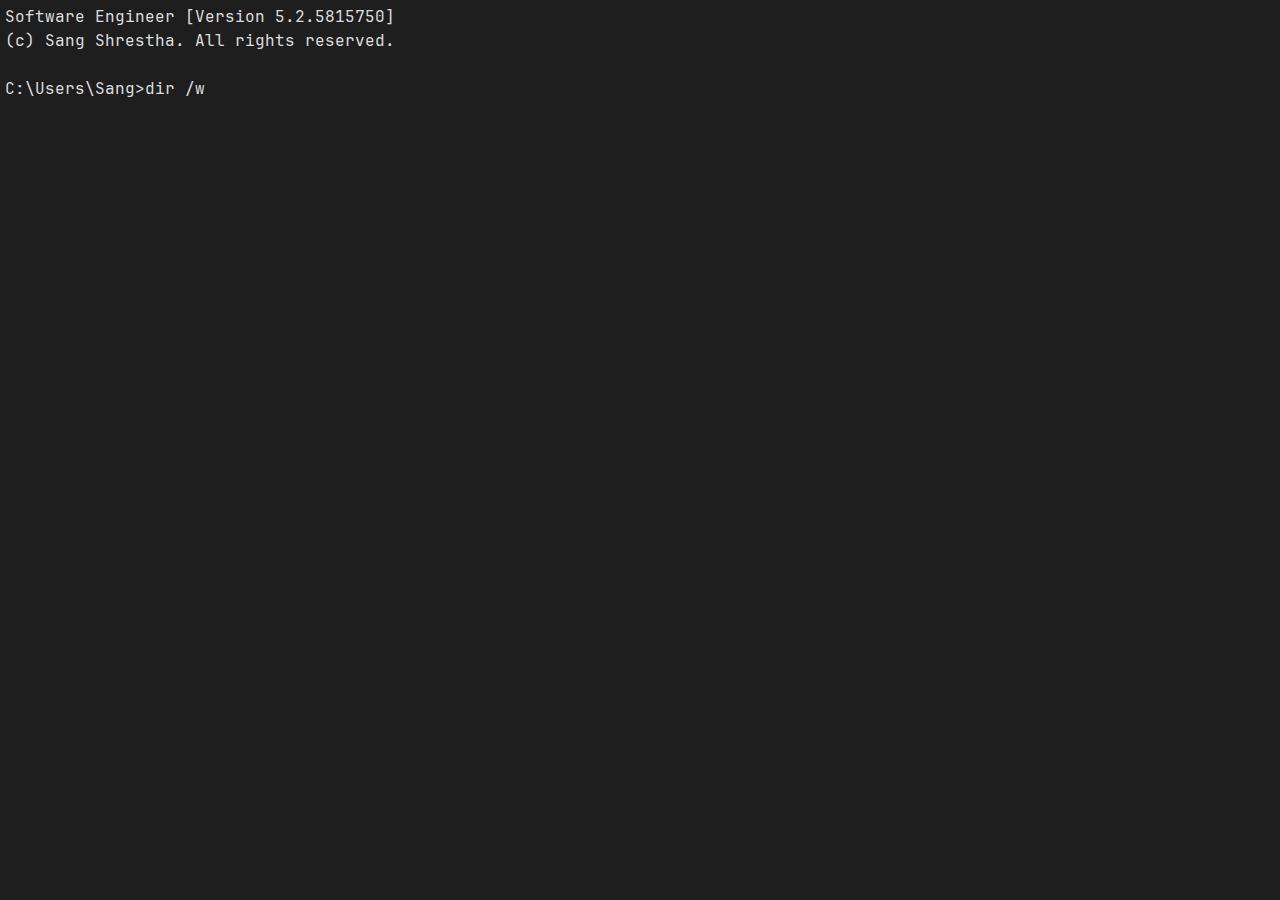
==== index.html @ e4370b04 "feat: books.html" ====
<!DOCTYPE html>
<html lang="en">
  <head>
    <meta charset="UTF-8" />
    <meta name="viewport" content="width=device-width, initial-scale=1.0" />
    <link href="./assets/favicon.ico?" rel="icon" type="images/x-icon" />
    <link rel="stylesheet" href="style.css" />
    <title>Sang's terminal</title>
  </head>
  <body>
    <header>
      <hgroup>
        <p>
          Software Engineer [Version <span id="version">X.X.XXXXXXXX</span>]
        </p>
        <p>(c) Sang Shrestha. All rights reserved.</p>
      </hgroup>
      <p></p>
      <p>
        <span class="prompt">C:\Users\Sang></span
        ><span class="input">dir /w</span>
      </p>
      <p class="pad">Volume in drive C has no label.</p>
      <p class="pad">Volume Serial Number is SA49-54NG</p>
      <p></p>
      <p class="pad">Directory of C:\Users\Sang</p>
      <p></p>
      <p class="nav">
        <span><a class="no-underline" href="./index.html">[.]</a></span>
        <span>[..]</span>
        <span><a href="./about.html">about.md</a></span>
        <span><a href="./books.html">books.md</a></span>
        <span><a href="">experience.md</a></span>
        <span><a href="">projects.md</a></span>
      </p>
      <p></p>
    </header>
    <main>
      <p>
        <span class="prompt">C:\Users\Sang></span><span class="cursor">_</span>
      </p>
    </main>
    <script src="index.js"></script>
  </body>
</html>
---- style.css ----
/* font */
@font-face {
  font-family: "JetBrains Mono";
  src: url("./fonts/JetBrainsMono-Regular.woff2");
}

/* defaults */
* {
  box-sizing: border-box;
  margin: 0;
  padding: 0;
}

html {
  color: #ddd;
  font-family: "JetBrains Mono";
  font-size: 1px;
  line-height: 1.5;

  background-color: #1e1e1e;

  @media (max-width: 500px) {
    font-size: 0.8px;
  }
}

body {
  padding: 5rem;

  font-size: 16rem;
}

a {
  color: inherit;
}

/* utility */
.no-underline {
  text-decoration: none;
}

/* nav */
.nav {
  column-gap: 3em;
  display: flex;
  flex-flow: row wrap;

  list-style-type: none;

  li {
    width: max-content;
  }
}

/* terminal lines */
p {
  opacity: 0;
}

.show {
  opacity: 1;
}

p:empty::before {
  content: " ";
  white-space: pre;
}

.pad {
  padding-left: 15rem;
}

/* animation */
.cursor {
  animation: blink 1.2s steps(2) infinite;
}

@keyframes blink {
  0% {
    visibility: hidden;
  }
}
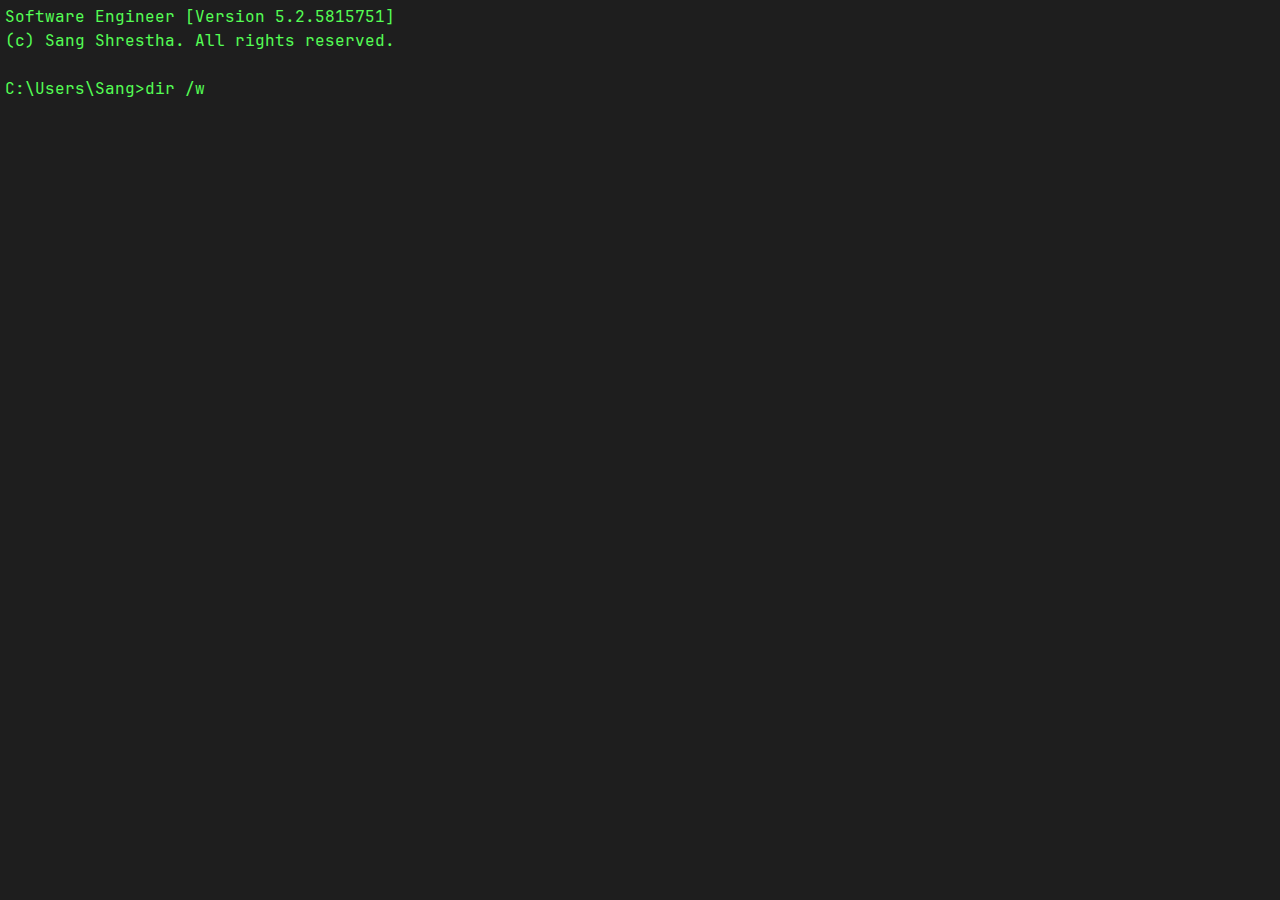
==== commit 9a909309: "style: add colours" ====
--- a/index.html
+++ b/index.html
@@ -27,7 +27,7 @@
       <p></p>
       <p class="nav">
         <span><a class="no-underline" href="./index.html">[.]</a></span>
-        <span>[..]</span>
+        <span><a class="no-underline" href="./index.html">[..]</a></span>
         <span><a href="./about.html">about.md</a></span>
         <span><a href="./books.html">books.md</a></span>
         <span><a href="">experience.md</a></span>
--- a/style.css
+++ b/style.css
@@ -19,6 +19,10 @@
 
   background-color: #1e1e1e;
 
+  /* variables */
+  --clr-green: #55ff55;
+  --clr-cyan: #55ffff;
+
   @media (max-width: 500px) {
     font-size: 0.8px;
   }
@@ -31,7 +35,7 @@
 }
 
 a {
-  color: inherit;
+  color: var(--clr-cyan);
 }
 
 /* utility */
@@ -53,6 +57,10 @@
 }
 
 /* terminal lines */
+header {
+  color: var(--clr-green);
+}
+
 p {
   opacity: 0;
 }
@@ -70,6 +78,10 @@
   padding-left: 15rem;
 }
 
+main {
+  color: #eee;
+}
+
 /* animation */
 .cursor {
   animation: blink 1.2s steps(2) infinite;
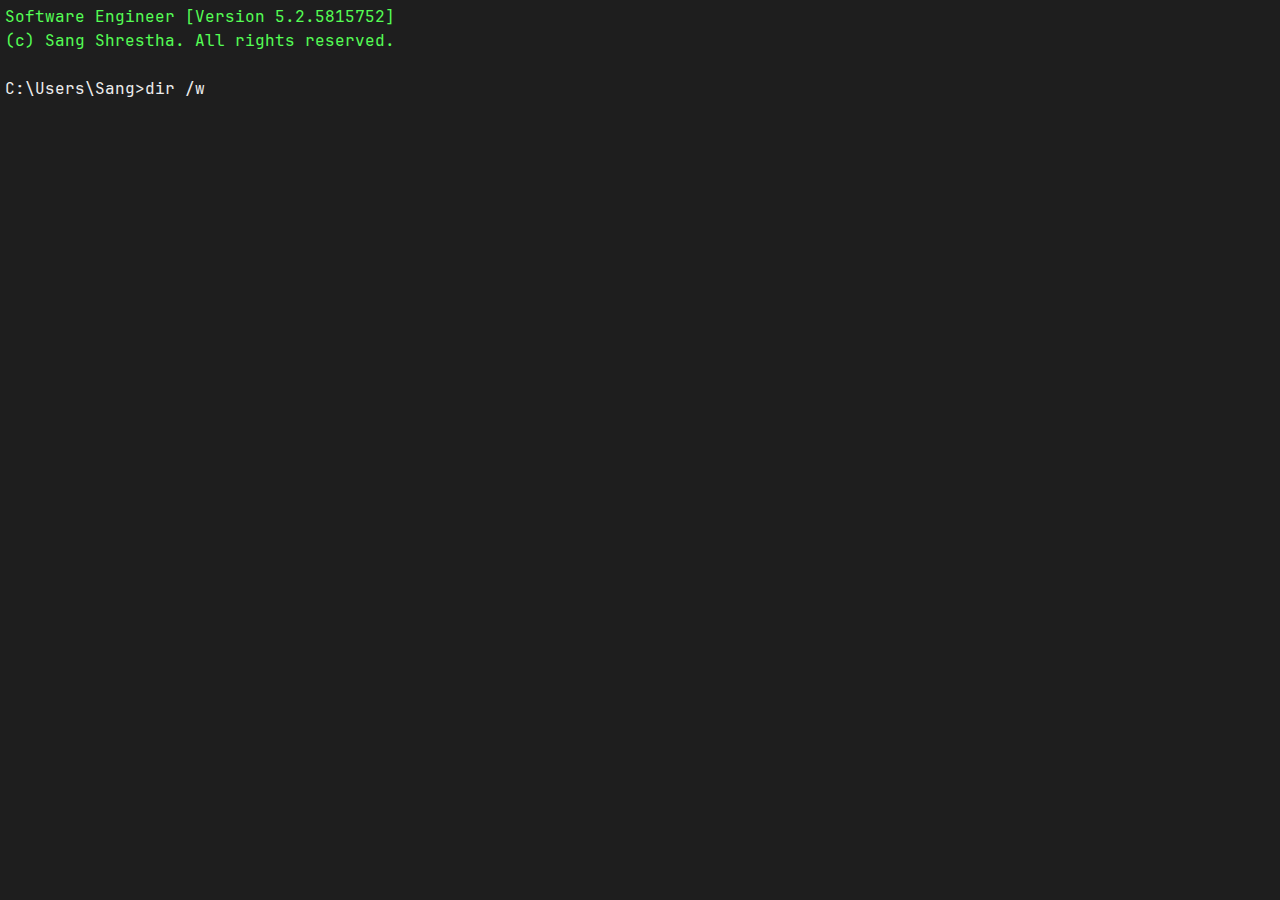
==== commit 28b6606b: "feat: about section" ====
--- a/index.html
+++ b/index.html
@@ -30,8 +30,9 @@
         <span><a class="no-underline" href="./index.html">[..]</a></span>
         <span><a href="./about.html">about.md</a></span>
         <span><a href="./books.html">books.md</a></span>
-        <span><a href="">experience.md</a></span>
-        <span><a href="">projects.md</a></span>
+        <span><a href="./experience.html">experience.md</a></span>
+        <span><a href="./projects.html">projects.md</a></span>
+        <span><a href="./roadmap.html">roadmap.md</a></span>
       </p>
       <p></p>
     </header>
--- a/style.css
+++ b/style.css
@@ -12,7 +12,7 @@
 }
 
 html {
-  color: #ddd;
+  color: #eee;
   font-family: "JetBrains Mono";
   font-size: 1px;
   line-height: 1.5;
@@ -57,7 +57,7 @@
 }
 
 /* terminal lines */
-header {
+hgroup {
   color: var(--clr-green);
 }
 
@@ -78,10 +78,6 @@
   padding-left: 15rem;
 }
 
-main {
-  color: #eee;
-}
-
 /* animation */
 .cursor {
   animation: blink 1.2s steps(2) infinite;
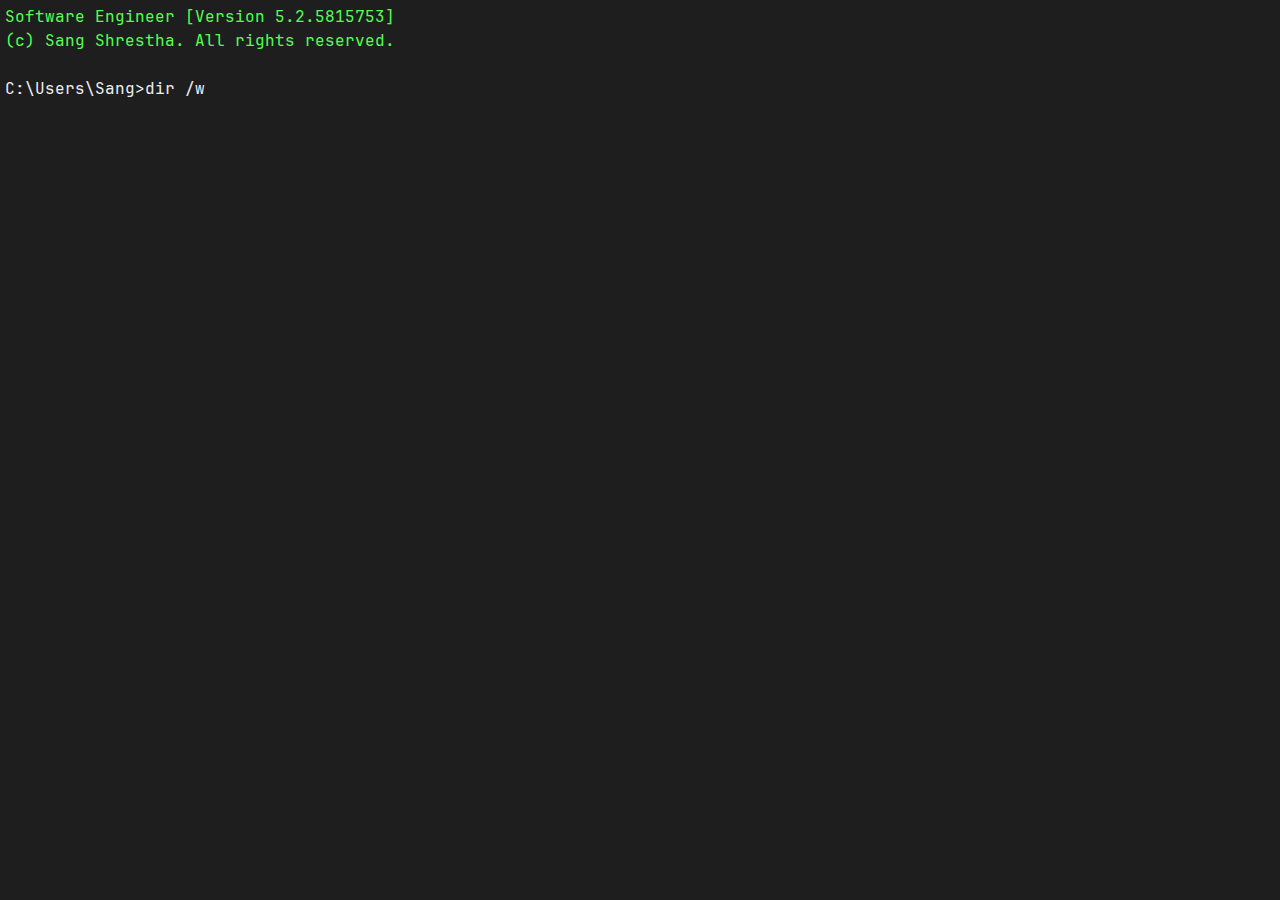
==== commit f740b285: "fix: href links" ====
--- a/index.html
+++ b/index.html
@@ -27,7 +27,14 @@
       <p></p>
       <p class="nav">
         <span><a class="no-underline" href="./index.html">[.]</a></span>
-        <span><a class="no-underline" href="./index.html">[..]</a></span>
+        <span
+          ><a
+            class="no-underline"
+            href="https://github.com/sangshrestha/sangshrestha.github.io"
+            target="_blank"
+            >[..]</a
+          ></span
+        >
         <span><a href="./about.html">about.md</a></span>
         <span><a href="./books.html">books.md</a></span>
         <span><a href="./experience.html">experience.md</a></span>
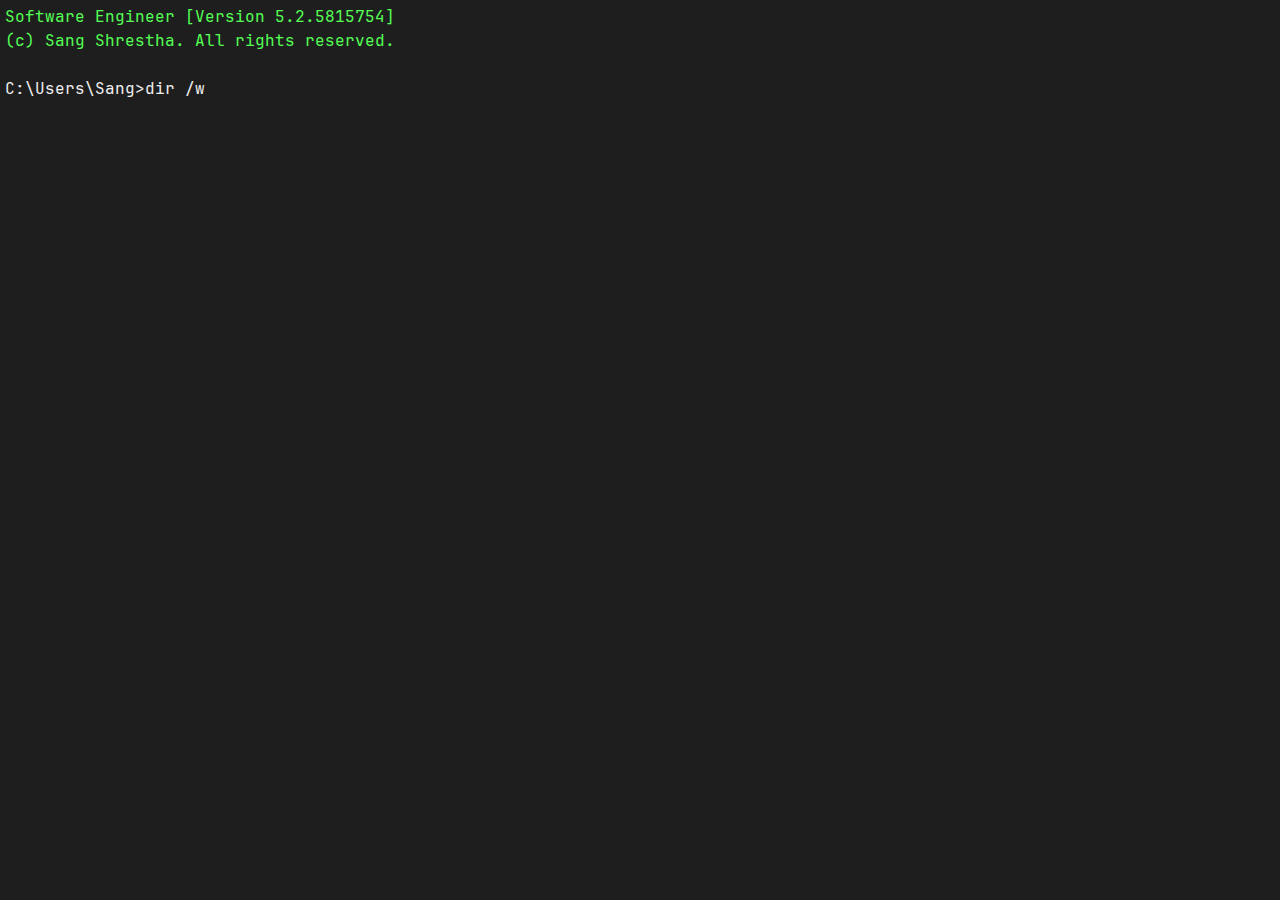
==== commit 04a150d8: "fix: links relative to domain" ====
--- a/index.html
+++ b/index.html
@@ -26,7 +26,7 @@
       <p class="pad">Directory of C:\Users\Sang</p>
       <p></p>
       <p class="nav">
-        <span><a class="no-underline" href="./index.html">[.]</a></span>
+        <span><a class="no-underline" href=".">[.]</a></span>
         <span
           ><a
             class="no-underline"
@@ -35,11 +35,11 @@
             >[..]</a
           ></span
         >
-        <span><a href="./about.html">about.md</a></span>
-        <span><a href="./books.html">books.md</a></span>
-        <span><a href="./experience.html">experience.md</a></span>
-        <span><a href="./projects.html">projects.md</a></span>
-        <span><a href="./roadmap.html">roadmap.md</a></span>
+        <span><a href="./about">about.md</a></span>
+        <span><a href="./books">books.md</a></span>
+        <span><a href="./experience">experience.md</a></span>
+        <span><a href="./projects">projects.md</a></span>
+        <span><a href="./roadmap">roadmap.md</a></span>
       </p>
       <p></p>
     </header>
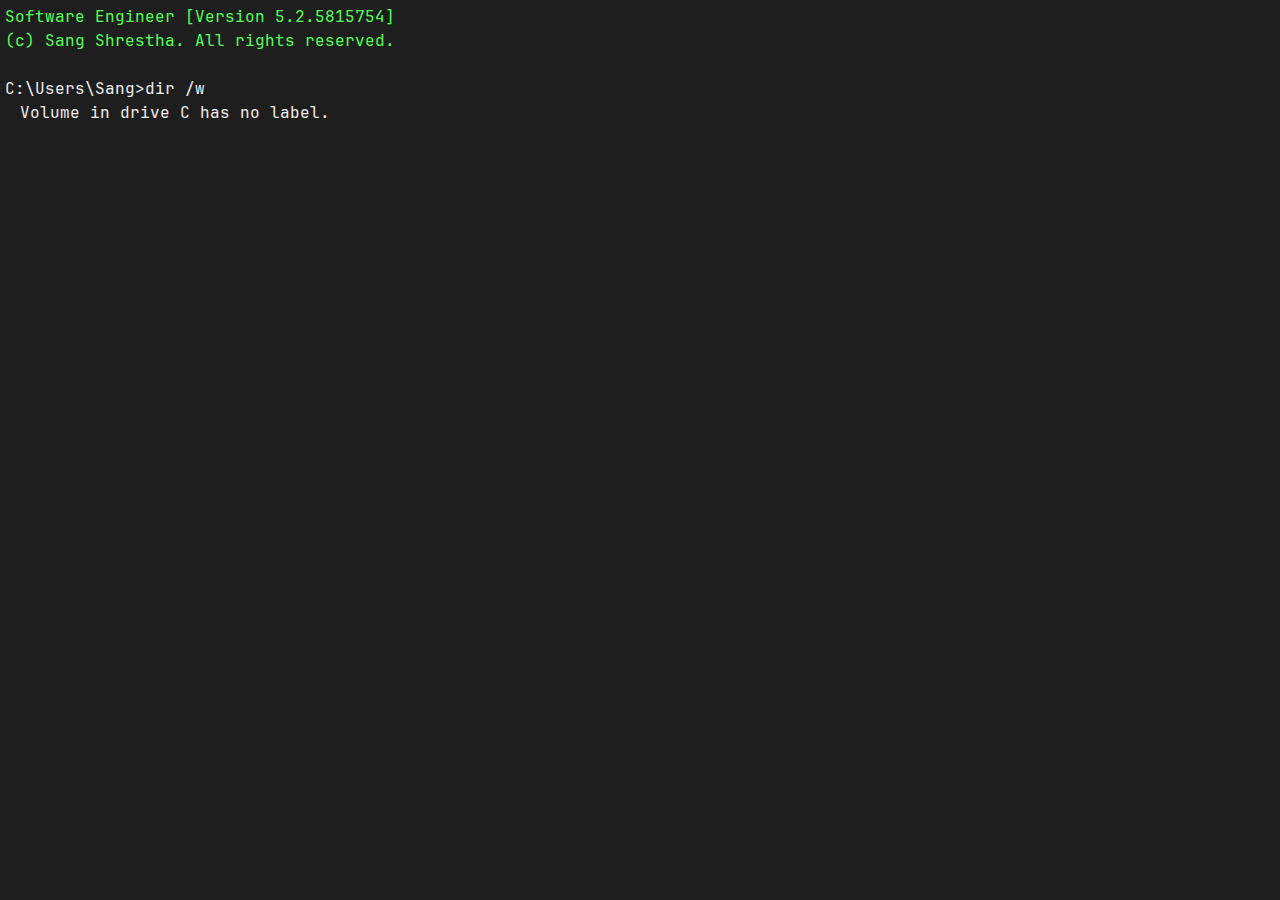
==== commit 33874b32: "refactor: add margin instead of empty p tags" ====
--- a/index.html
+++ b/index.html
@@ -1,4 +1,4 @@
-<!DOCTYPE html>
+<!doctype html>
 <html lang="en">
   <head>
     <meta charset="UTF-8" />
@@ -15,21 +15,18 @@
         </p>
         <p>(c) Sang Shrestha. All rights reserved.</p>
       </hgroup>
-      <p></p>
-      <p>
+      <p class="u-mt">
         <span class="prompt">C:\Users\Sang></span
         ><span class="input">dir /w</span>
       </p>
-      <p class="pad">Volume in drive C has no label.</p>
-      <p class="pad">Volume Serial Number is SA49-54NG</p>
-      <p></p>
-      <p class="pad">Directory of C:\Users\Sang</p>
-      <p></p>
-      <p class="nav">
-        <span><a class="no-underline" href=".">[.]</a></span>
+      <p class="u-pad">Volume in drive C has no label.</p>
+      <p class="u-pad">Volume Serial Number is SA49-54NG</p>
+      <p class="u-mt u-pad">Directory of C:\Users\Sang</p>
+      <p class="u-mt nav">
+        <span><a class="u-no-underline" href=".">[.]</a></span>
         <span
           ><a
-            class="no-underline"
+            class="u-no-underline"
             href="https://github.com/sangshrestha/sangshrestha.github.io"
             target="_blank"
             >[..]</a
@@ -41,10 +38,9 @@
         <span><a href="./projects">projects.md</a></span>
         <span><a href="./roadmap">roadmap.md</a></span>
       </p>
-      <p></p>
     </header>
     <main>
-      <p>
+      <p class="u-mt">
         <span class="prompt">C:\Users\Sang></span><span class="cursor">_</span>
       </p>
     </main>
--- a/style.css
+++ b/style.css
@@ -39,8 +39,16 @@
 }
 
 /* utility */
-.no-underline {
+.u-no-underline {
   text-decoration: none;
+}
+
+.u-mt {
+  margin-top: 1.5em;
+}
+
+.u-pad {
+  padding-left: 15rem;
 }
 
 /* nav */
@@ -74,10 +82,6 @@
   white-space: pre;
 }
 
-.pad {
-  padding-left: 15rem;
-}
-
 /* animation */
 .cursor {
   animation: blink 1.2s steps(2) infinite;
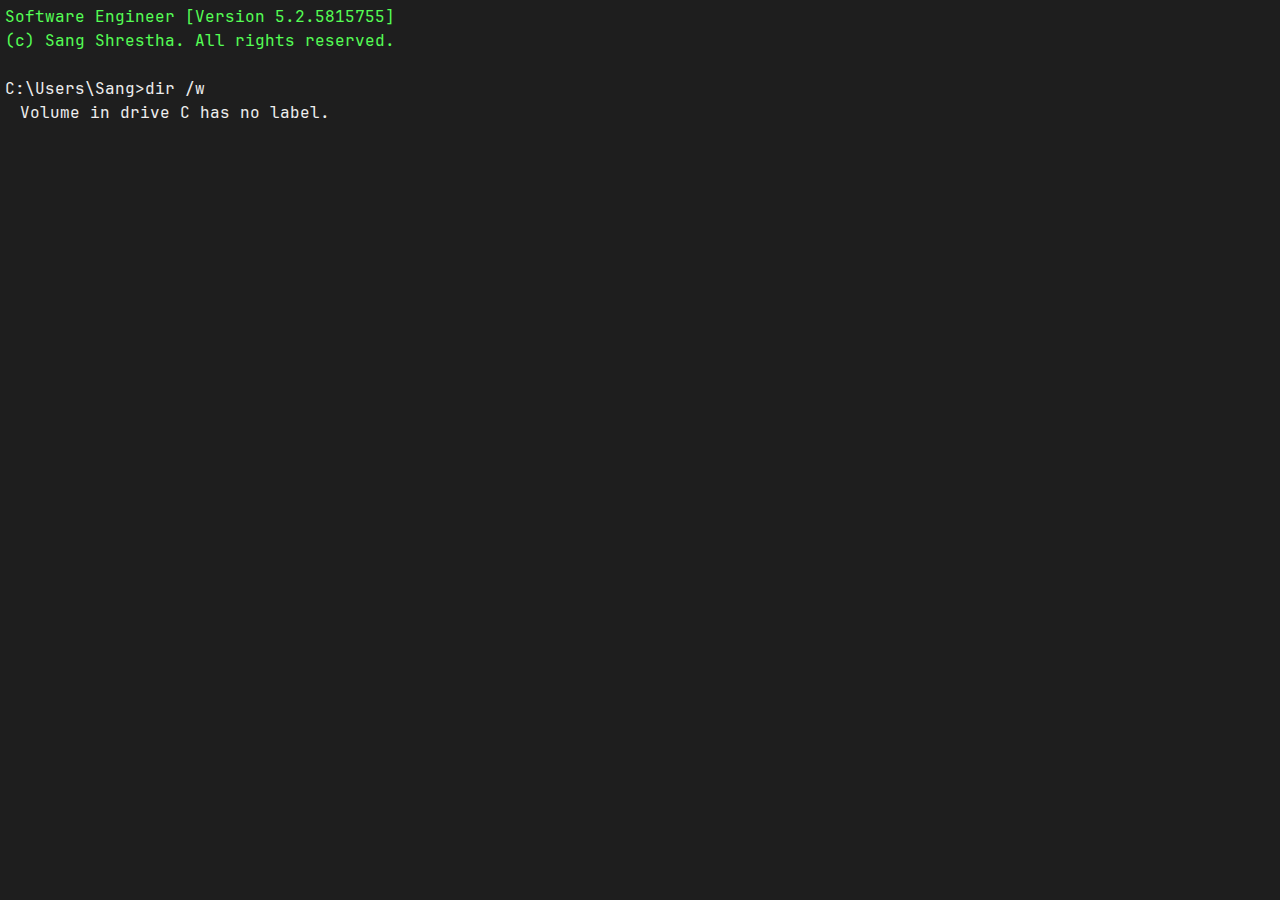
==== commit 7c3ccb08: "style: dont highlight dir folders" ====
--- a/index.html
+++ b/index.html
@@ -23,10 +23,10 @@
       <p class="u-pad">Volume Serial Number is SA49-54NG</p>
       <p class="u-mt u-pad">Directory of C:\Users\Sang</p>
       <p class="u-mt nav">
-        <span><a class="u-no-underline" href=".">[.]</a></span>
+        <span><a class="dir u-no-underline" href=".">[.]</a></span>
         <span
           ><a
-            class="u-no-underline"
+            class="dir u-no-underline"
             href="https://github.com/sangshrestha/sangshrestha.github.io"
             target="_blank"
             >[..]</a
--- a/style.css
+++ b/style.css
@@ -9,6 +9,10 @@
   box-sizing: border-box;
   margin: 0;
   padding: 0;
+}
+
+a {
+  color: inherit;
 }
 
 html {
@@ -34,8 +38,16 @@
   font-size: 16rem;
 }
 
-a {
+a:not(.dir) {
   color: var(--clr-cyan);
+}
+
+ol {
+  list-style-position: inside;
+}
+
+li {
+  opacity: 0;
 }
 
 /* utility */
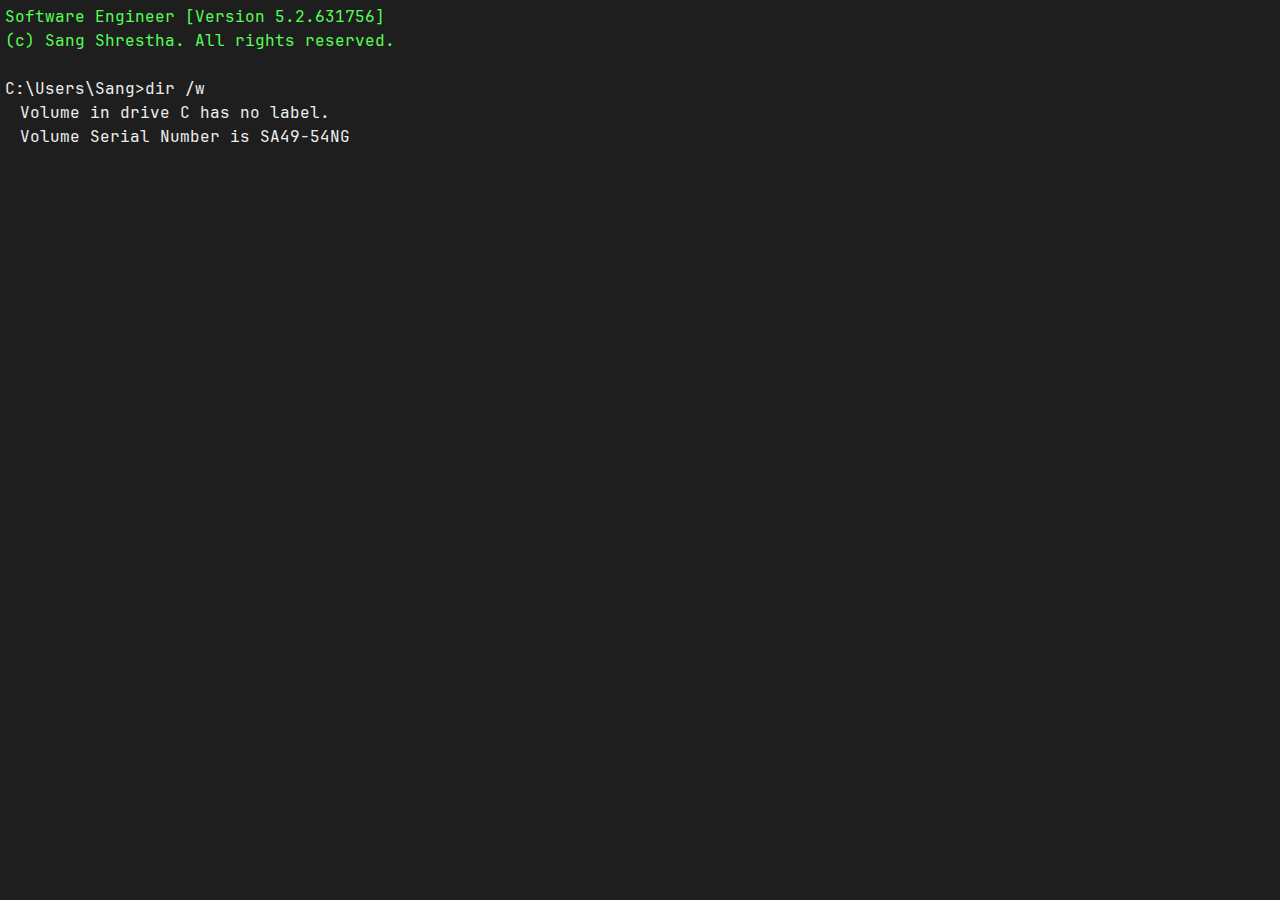
==== commit 8e9636de: "feat: remove experience page" ====
--- a/index.html
+++ b/index.html
@@ -34,7 +34,6 @@
         >
         <span><a href="./about">about.md</a></span>
         <span><a href="./books">books.md</a></span>
-        <span><a href="./experience">experience.md</a></span>
         <span><a href="./projects">projects.md</a></span>
         <span><a href="./roadmap">roadmap.md</a></span>
       </p>
--- a/style.css
+++ b/style.css
@@ -26,6 +26,7 @@
   /* variables */
   --clr-green: #55ff55;
   --clr-cyan: #55ffff;
+  --clr-magenta: #ff55ff;
 
   @media (max-width: 500px) {
     font-size: 0.8px;
@@ -36,6 +37,24 @@
   padding: 5rem;
 
   font-size: 16rem;
+}
+
+h1,
+h2 {
+  font-size: 16rem;
+  font-weight: 400;
+
+  opacity: 0;
+}
+
+h1::before {
+  content: "# ";
+  color: var(--clr-magenta);
+}
+
+h2::before {
+  content: "## ";
+  color: var(--clr-magenta);
 }
 
 a:not(.dir) {
